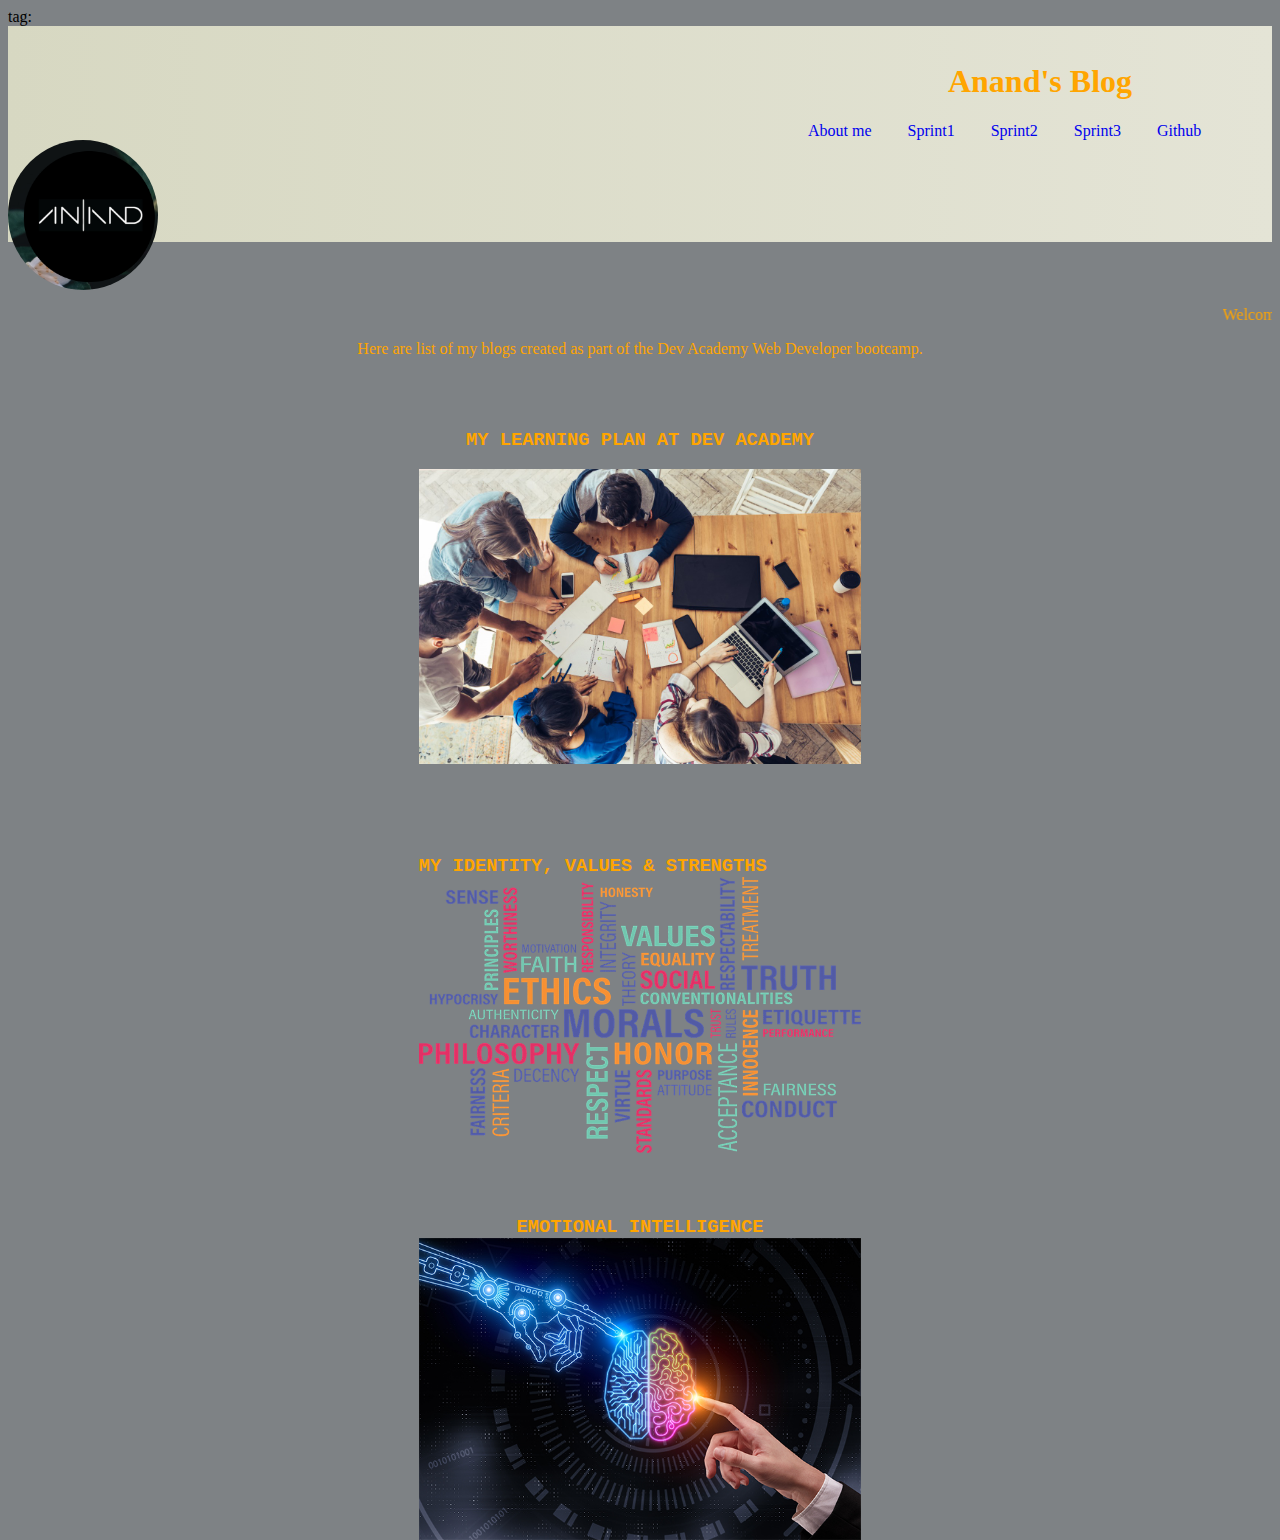
==== index.html @ 1e3aa9fe "updated blog" ====
<html>

<head>

  <title>Anand's blog</title>


  <style>
    p {
      color: orange;
    }

    h1 {
      text-align: center;
      color:orange;
    }

    p {
      text-align: center;
    }

    body {
      background-color: rgb(126, 130, 133);
    }

    .image-cropper {
      width: 150px;
      height: 150px;
      position: relative;
      overflow: hidden;
      border-radius: 50%;
    }

    .profile-pic {
      display: inline;
      margin: 0 auto;
      margin-left: 0%;
      height: 100%;
      width: auto;
    }

    .navigation {
      background: linear-gradient(to right, rgb(215, 216, 194), rgb(228, 228, 214));
      padding: 1rem 0 2rem 0;
      position: static;
      top: 0px;
      left: 0px;
      width: 100%;
      height: 19%;
    }

    .navigationgroup {
      padding-left: 50rem;
    }

    h1 {
      font: Optima, sans-serif;
      text-align: center;
    }

    div {
      display: block;
    }

    a {
      color: black text-decoration-color: transparent;
      margin-right: 2em;
      transition: text-decoration-color500ms;
      cursor: pointer;
    }

    h3 {

      text-align: center;
      color: orange;
      font-family: 'Courier New', monospace;
    } 

    .center {
      display: flex;
      margin-left: auto;
      margin-right: auto;
      width: 35%;
    }
  </style>

<body>

  <BODY> tag: <STYLE>
      A {
        text-decoration: none;
      }
    </STYLE>
    <div class="navigation">
      <div class="navigationgroup">
        <h1><b> Anand's Blog </b> </h1>

        <a href="about.html">
          <span class=""> About me</span>
        </a>
        <a href="#">
          <span class="">Sprint1</span>
        </a>
        <a href="sprint1-technical.html">
          <span class=""> Sprint2 </span>
        </a>
        <a href="sprint2-technical.html">
          <span class=""> Sprint3 </span>
        </a>

        <a href="https://github.com/anandghyar">
          <span class="">Github</span>
        </a>
      </div>
      <div class="image-cropper">
        <img src="anand.png"" alt=" avatar" class="profile-pic">
      </div>

      <p> <marquee>Welcome to my blog.</marquee></p>
      <p> Here are list of my blogs created as part of the Dev Academy Web Developer bootcamp.</p>
      <br> </br>
      <a>
        <h3> MY LEARNING PLAN AT DEV ACADEMY</h3>
      </a>
      <div class="image">
        <img src="Learning plan.jpeg" alt="Learning plan" class="center">
      </div>
      <br> </br>
      <br> </br>
      <a class="center">
        <h3> MY IDENTITY, VALUES & STRENGTHS
      </a>
      <img src="identity.png" alt="identity values and strength" class="center">
      <br> </br>
      

        <h3> EMOTIONAL INTELLIGENCE
      </a>
      <img src= "emotional intelligence.jpeg" alt="emotional intelligence" class="center">
      </h3>
  </body>















  </html>
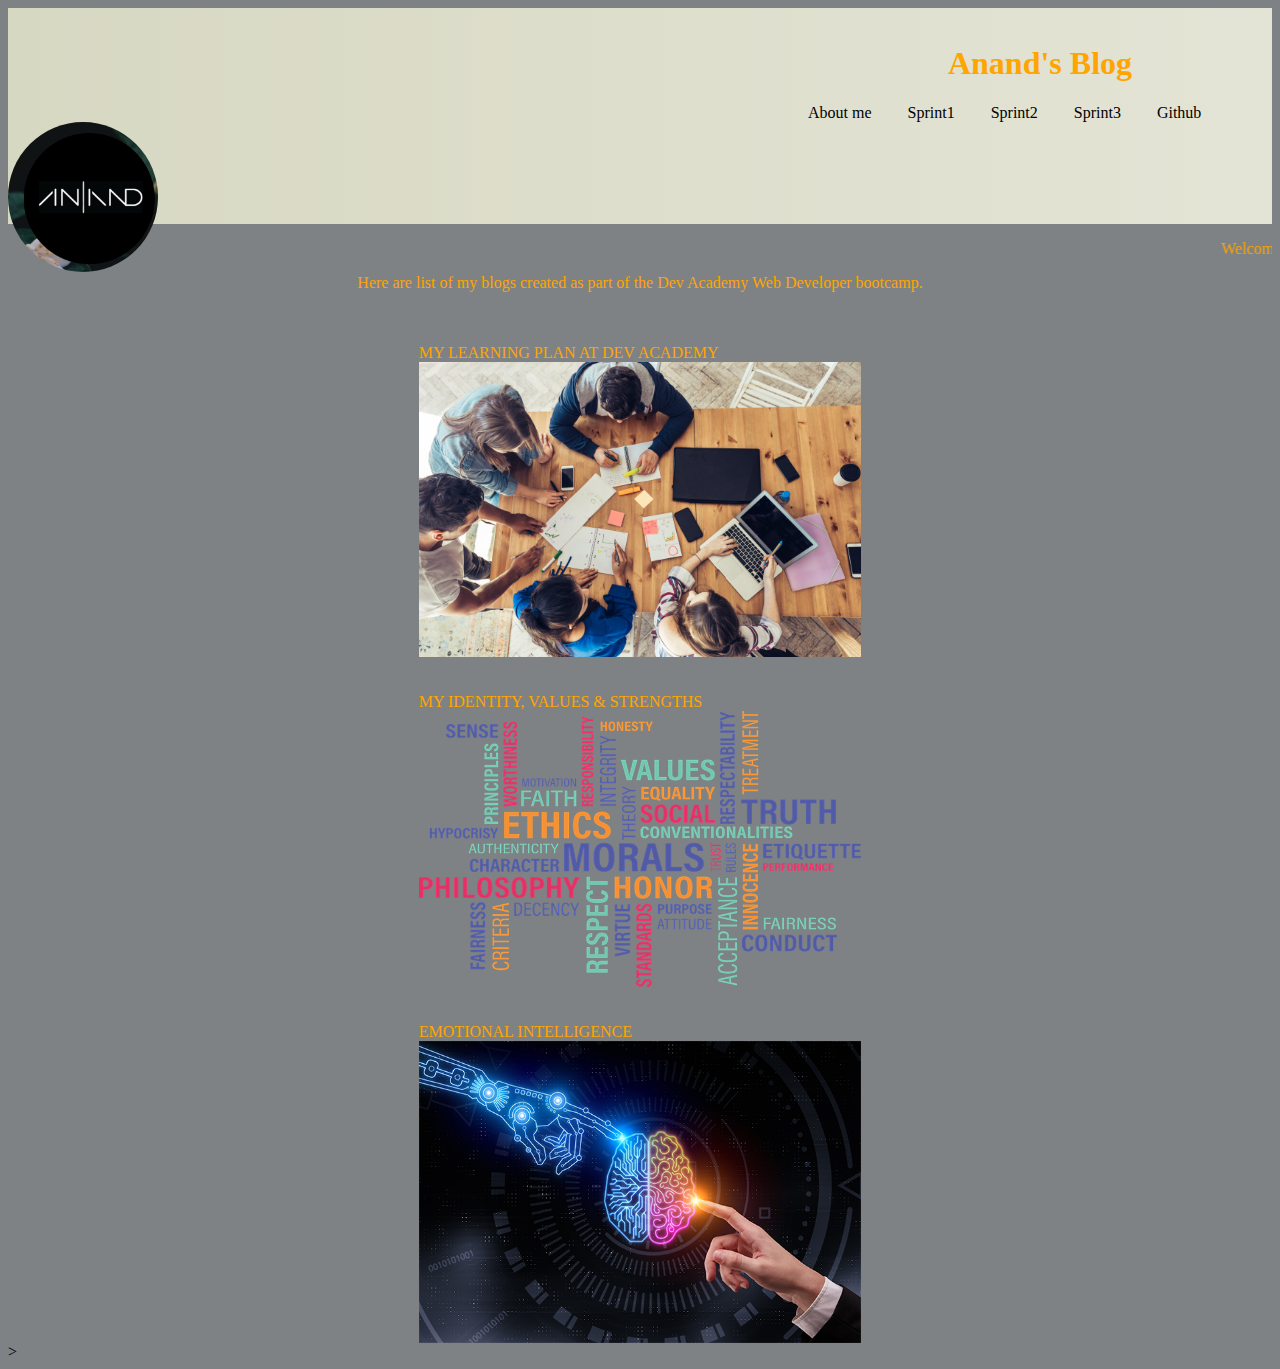
==== commit ac978445: "updated blog" ====
--- a/index.html
+++ b/index.html
@@ -1,5 +1,4 @@
 <html>
-
 <head>
 
   <title>Anand's blog</title>
@@ -8,15 +7,13 @@
   <style>
     p {
       color: orange;
+      text-align: center;
     }
 
     h1 {
       text-align: center;
-      color:orange;
-    }
-
-    p {
-      text-align: center;
+      color: orange;
+      font: Optima, sans-serif;
     }
 
     body {
@@ -53,28 +50,21 @@
       padding-left: 50rem;
     }
 
-    h1 {
-      font: Optima, sans-serif;
-      text-align: center;
-    }
-
     div {
       display: block;
     }
-
+    .EQ{
+  color: orange;
+  text-align: center;
+  align-items: center;
+}
     a {
-      color: black text-decoration-color: transparent;
+      color: black;
+      text-decoration-color: transparent;
       margin-right: 2em;
       transition: text-decoration-color500ms;
       cursor: pointer;
     }
-
-    h3 {
-
-      text-align: center;
-      color: orange;
-      font-family: 'Courier New', monospace;
-    } 
 
     .center {
       display: flex;
@@ -84,13 +74,6 @@
     }
   </style>
 
-<body>
-
-  <BODY> tag: <STYLE>
-      A {
-        text-decoration: none;
-      }
-    </STYLE>
     <div class="navigation">
       <div class="navigationgroup">
         <h1><b> Anand's Blog </b> </h1>
@@ -107,7 +90,6 @@
         <a href="sprint2-technical.html">
           <span class=""> Sprint3 </span>
         </a>
-
         <a href="https://github.com/anandghyar">
           <span class="">Github</span>
         </a>
@@ -115,43 +97,32 @@
       <div class="image-cropper">
         <img src="anand.png"" alt=" avatar" class="profile-pic">
       </div>
-
-      <p> <marquee>Welcome to my blog.</marquee></p>
+      </div>
+      <p>
+        <marquee>Welcome to my blog.</marquee>
+      </p>
       <p> Here are list of my blogs created as part of the Dev Academy Web Developer bootcamp.</p>
       <br> </br>
-      <a>
-        <h3> MY LEARNING PLAN AT DEV ACADEMY</h3>
+      <a class="center" href="mylearning.html">
+        <span class="EQ"> MY LEARNING PLAN AT DEV ACADEMY </span>
       </a>
       <div class="image">
         <img src="Learning plan.jpeg" alt="Learning plan" class="center">
       </div>
       <br> </br>
+      <a class="center" href="values.html">
+          <span class="EQ"> MY IDENTITY, VALUES & STRENGTHS</span>
+      </a>
+      <div class="image">
+      <img src="identity.png" alt="identity values and strength" class="center">
+      </div>
       <br> </br>
-      <a class="center">
-        <h3> MY IDENTITY, VALUES & STRENGTHS
+      <a class="center" href="EQvsIQ.html">
+        <span class="EQ"> EMOTIONAL INTELLIGENCE </span>
       </a>
-      <img src="identity.png" alt="identity values and strength" class="center">
-      <br> </br>
-      
-
-        <h3> EMOTIONAL INTELLIGENCE
-      </a>
-      <img src= "emotional intelligence.jpeg" alt="emotional intelligence" class="center">
-      </h3>
-  </body>
-
-
-
-
-
-
-
-
-
-
-
-
-
-
-
-  </html>+      <div class="image">
+      <img src="emotional intelligence.jpeg" alt="emotional intelligence" class="center">
+      </div>
+  
+</head>>
+</html>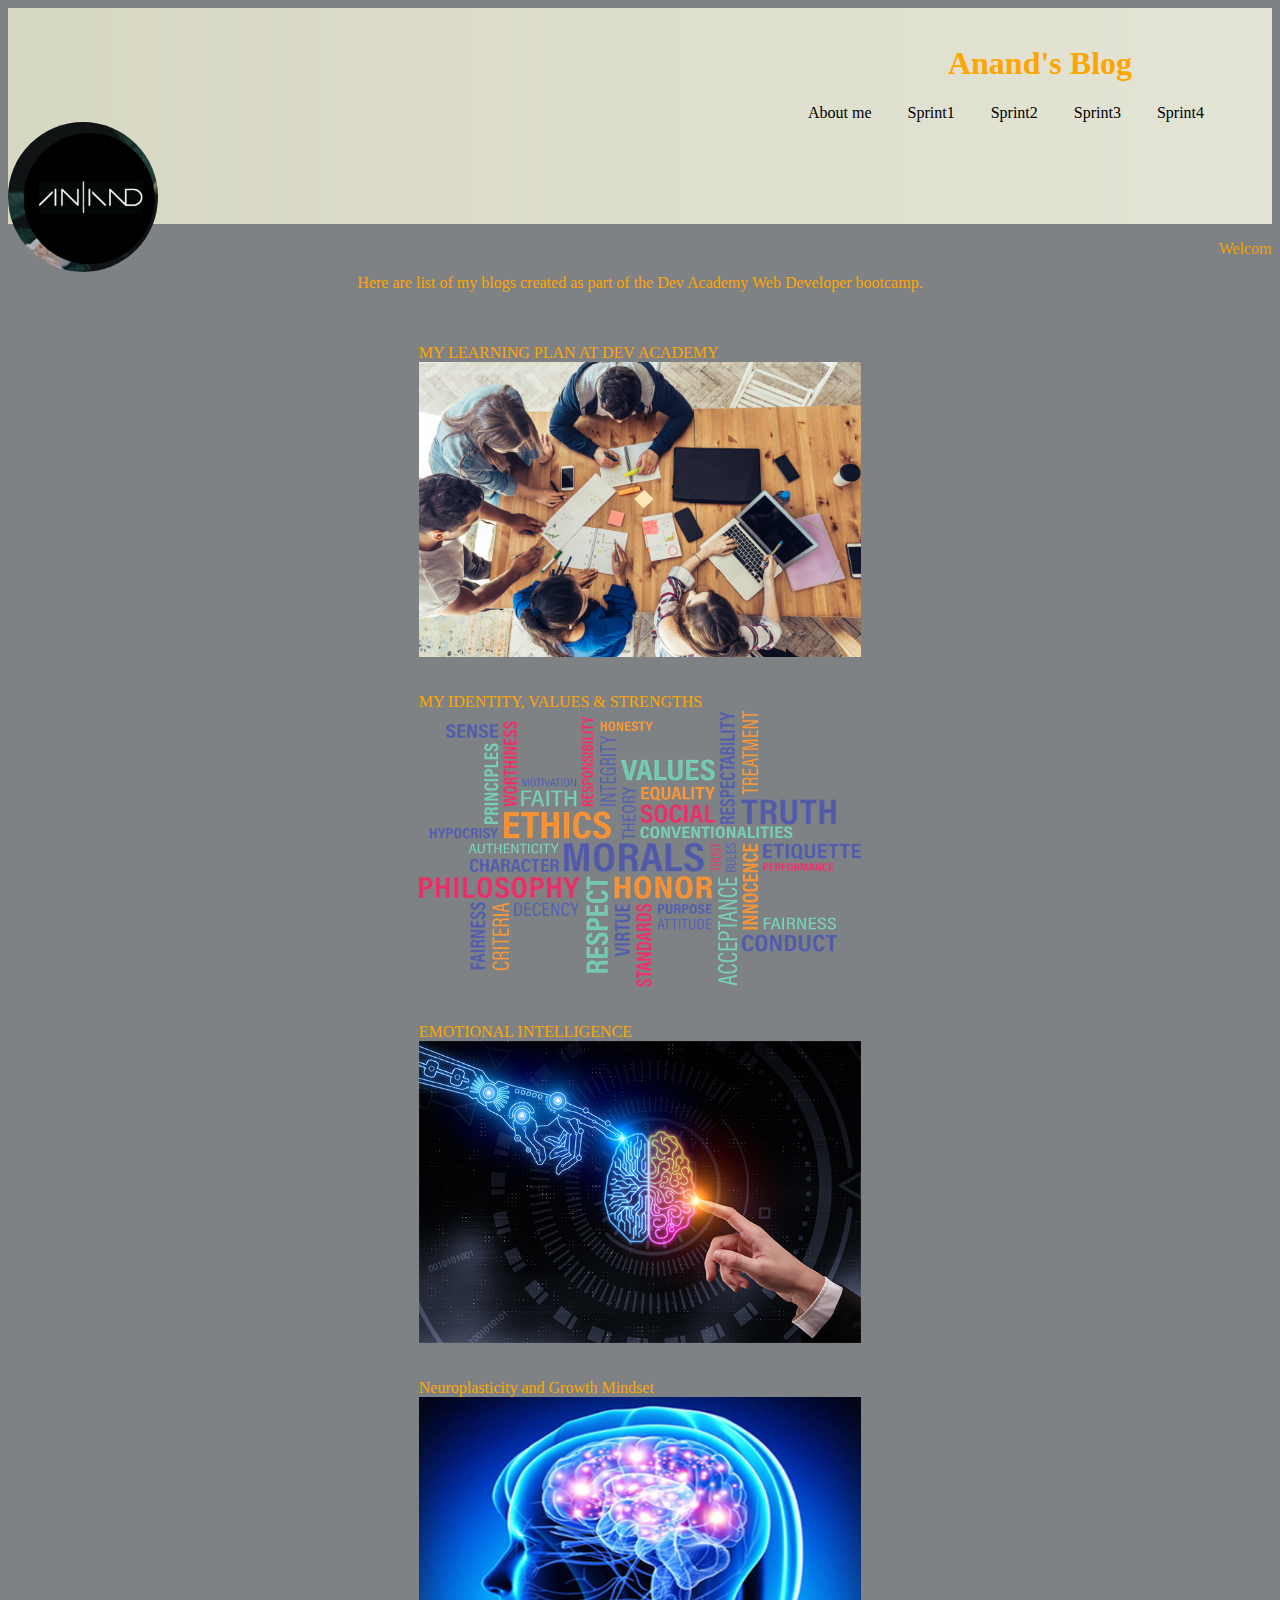
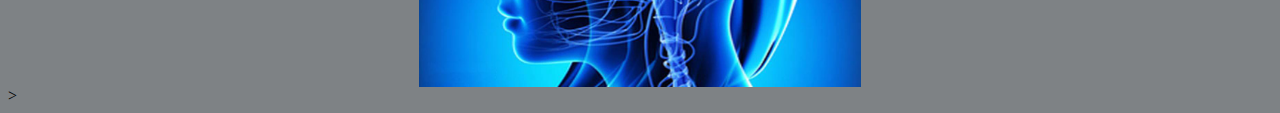
==== commit cdaaa9d5: "sprint4" ====
--- a/index.html
+++ b/index.html
@@ -90,8 +90,8 @@
         <a href="sprint2-technical.html">
           <span class=""> Sprint3 </span>
         </a>
-        <a href="https://github.com/anandghyar">
-          <span class="">Github</span>
+        <a href="sprint4-technical.html">
+          <span class="">Sprint4</span>
         </a>
       </div>
       <div class="image-cropper">
@@ -116,13 +116,26 @@
       <div class="image">
       <img src="identity.png" alt="identity values and strength" class="center">
       </div>
-      <br> </br>
+        <br> 
+        </br>
       <a class="center" href="EQvsIQ.html">
         <span class="EQ"> EMOTIONAL INTELLIGENCE </span>
       </a>
       <div class="image">
       <img src="emotional intelligence.jpeg" alt="emotional intelligence" class="center">
       </div>
-  
+        <br> 
+        </br>
+        <a class="center" href="growthmindset.html">
+          <span class="EQ"> Neuroplasticity and Growth Mindset </span>
+      </a>
+      <div class="image">
+        <img src="growthmindset.jpeg" alt="growthmindset" class="center">
+        </div>
+
+
+
+
+
 </head>>
 </html>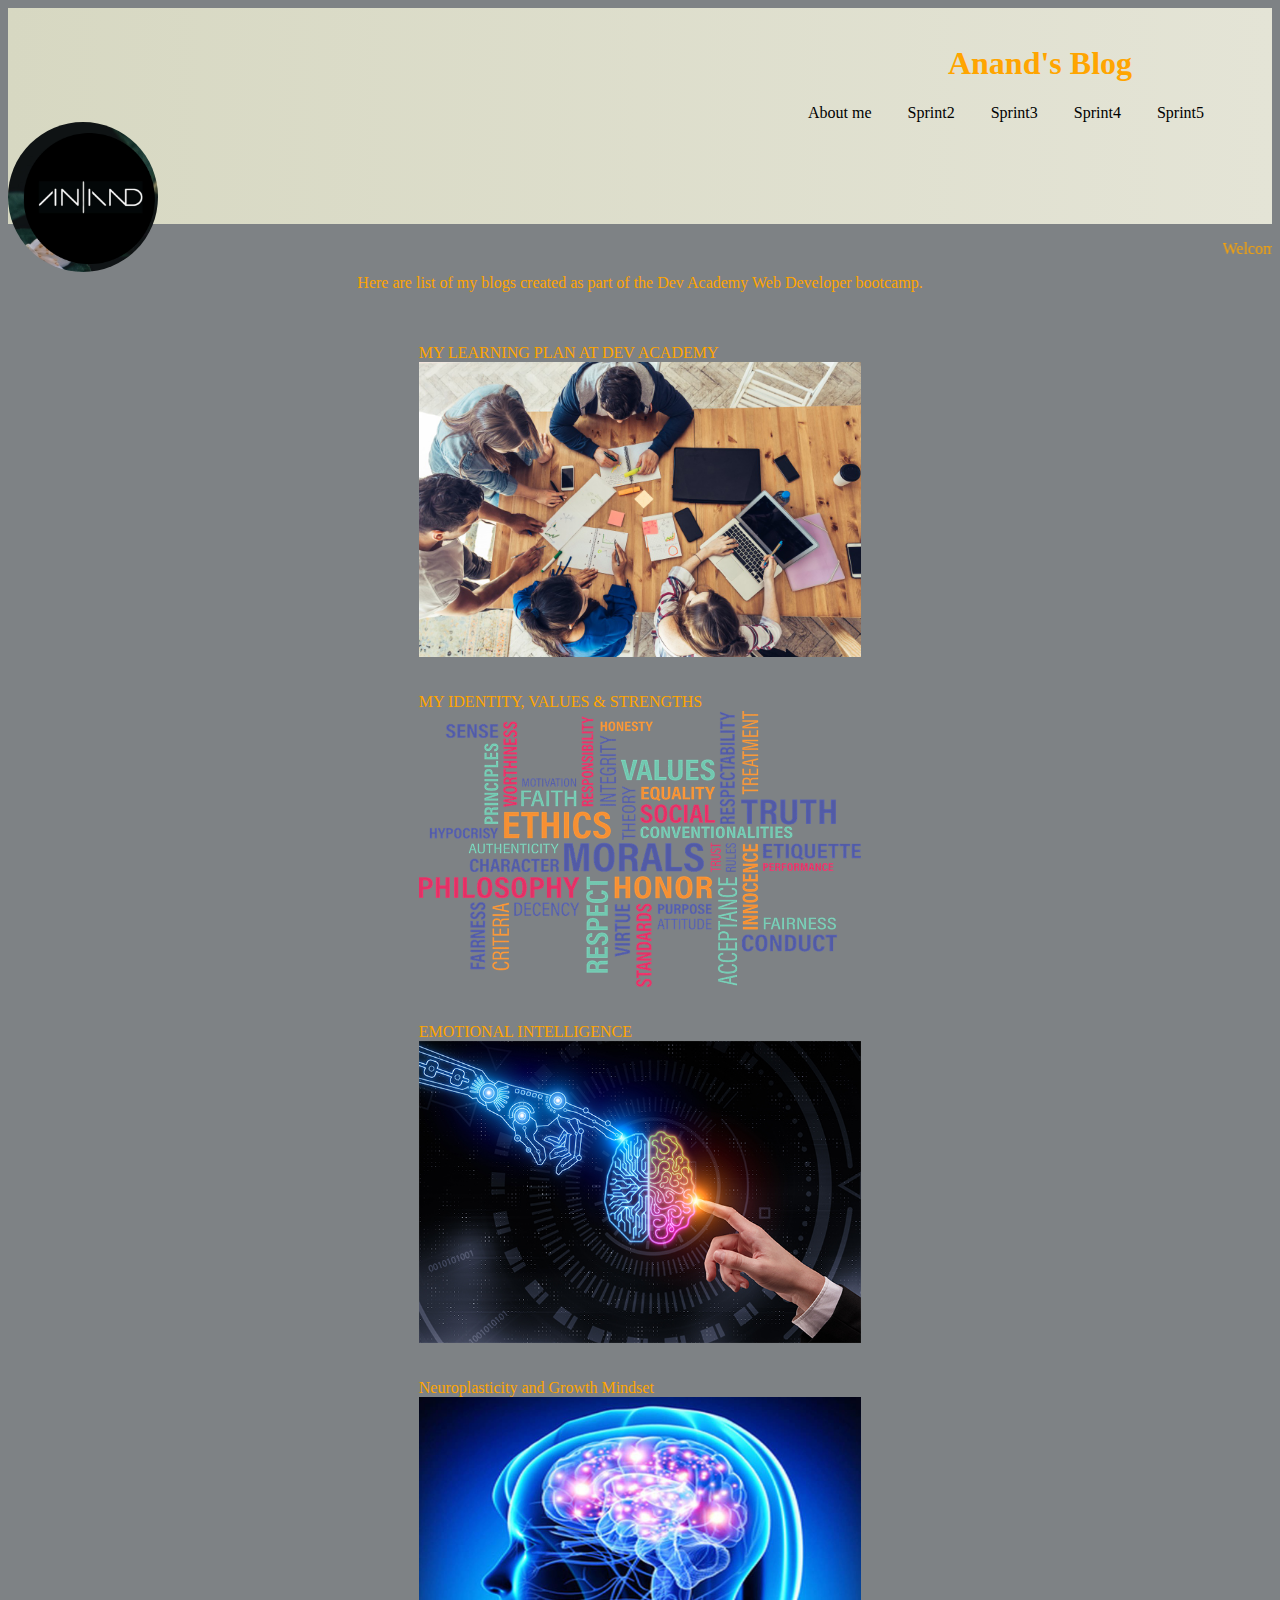
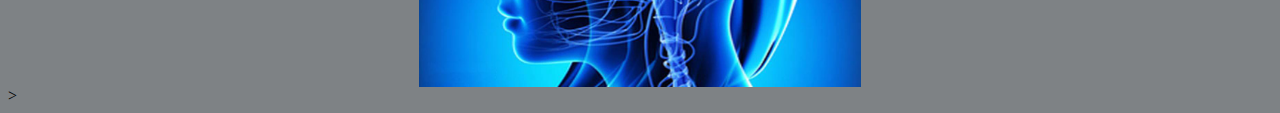
==== commit 220fc9af: "culturalblog" ====
--- a/index.html
+++ b/index.html
@@ -81,9 +81,7 @@
         <a href="about.html">
           <span class=""> About me</span>
         </a>
-        <a href="#">
-          <span class="">Sprint1</span>
-        </a>
+        
         <a href="sprint1-technical.html">
           <span class=""> Sprint2 </span>
         </a>
@@ -92,6 +90,9 @@
         </a>
         <a href="sprint4-technical.html">
           <span class="">Sprint4</span>
+        </a>
+        <a href="Foundations Reflection.html">
+          <span class="">Sprint5</span>
         </a>
       </div>
       <div class="image-cropper">
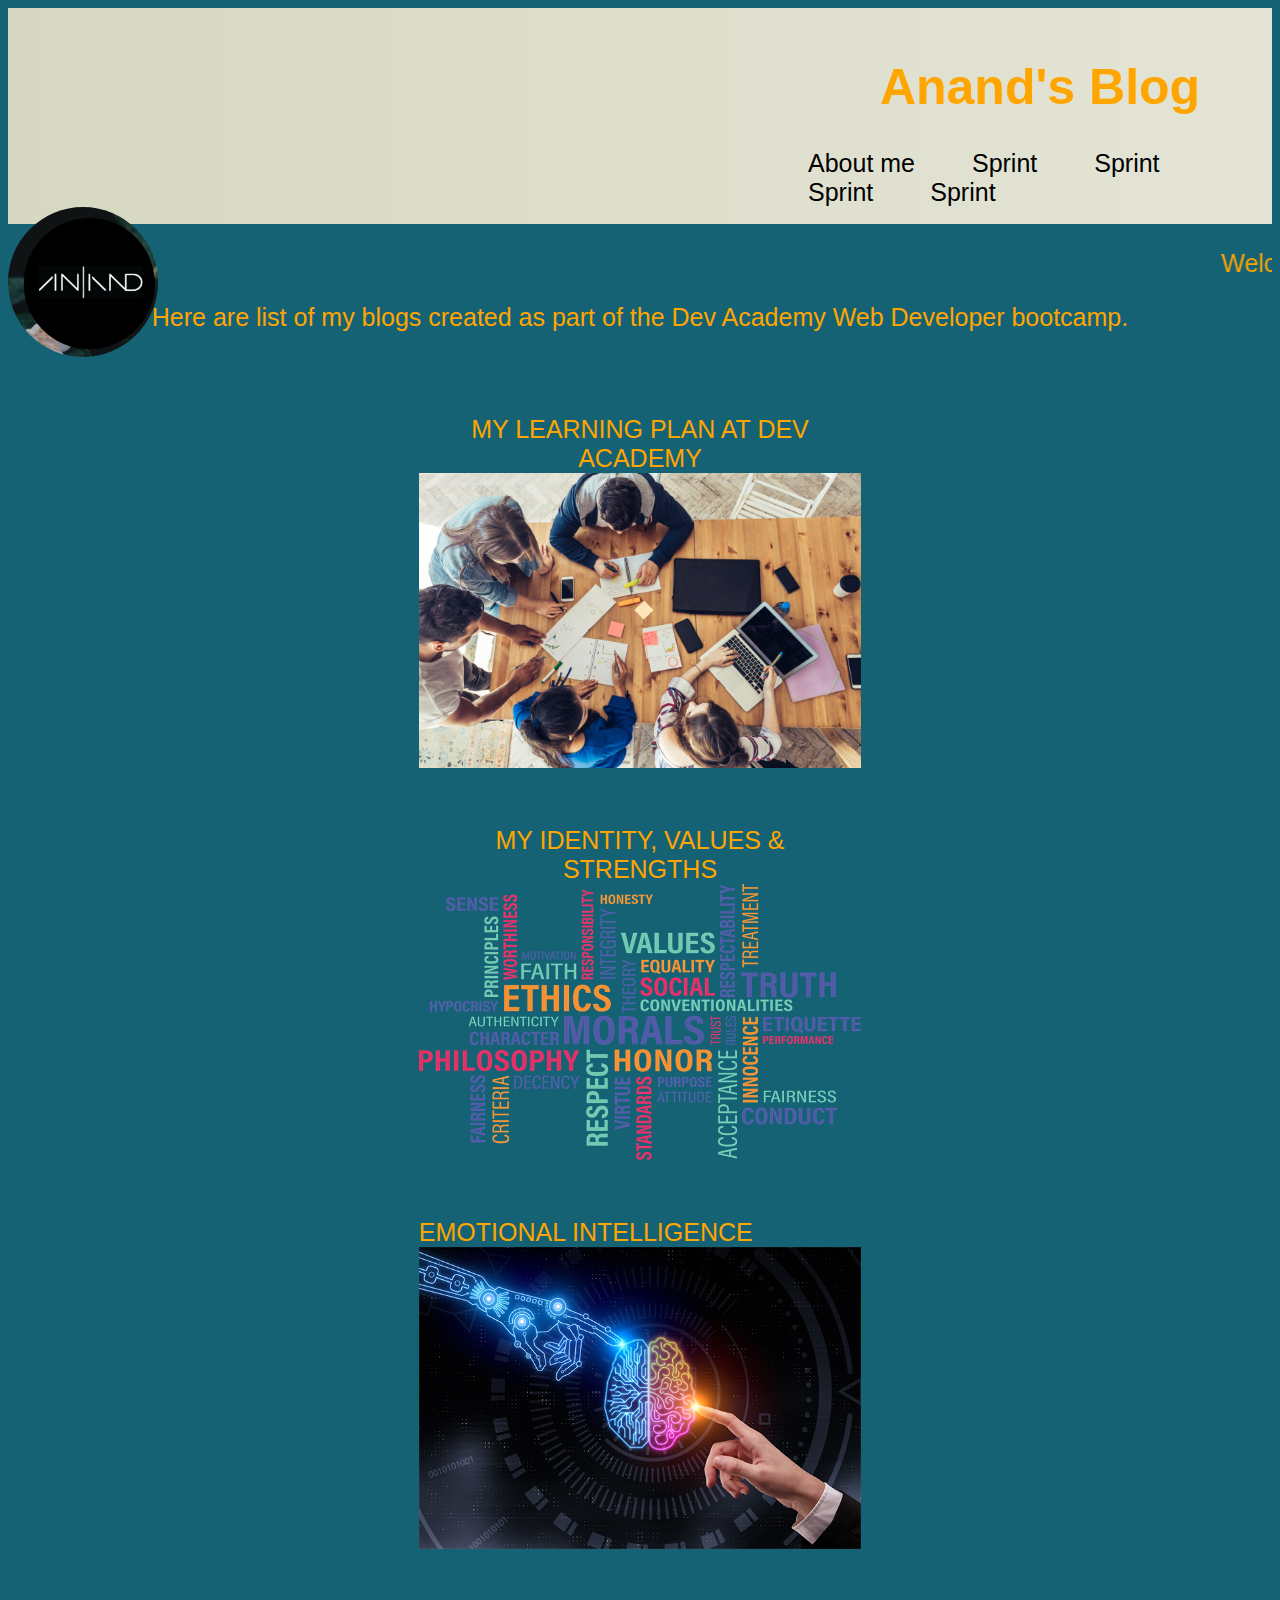
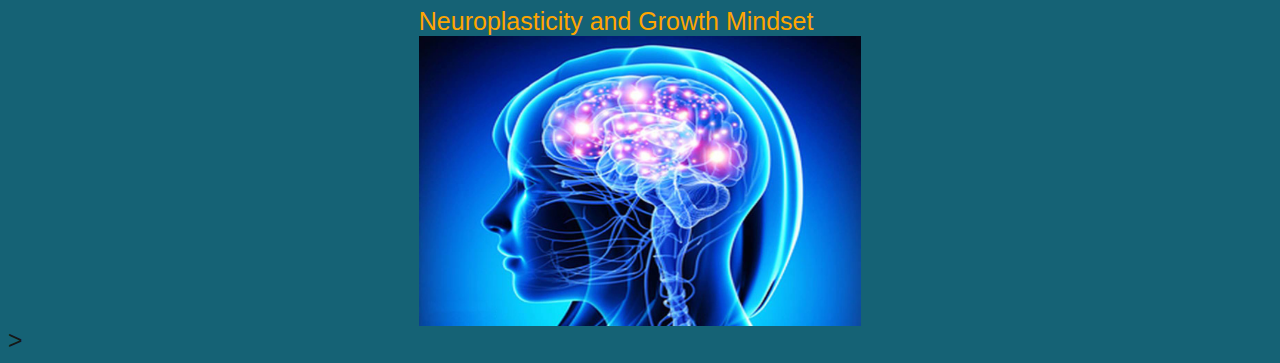
==== commit 02973246: "add media query and meta tag" ====
--- a/index.html
+++ b/index.html
@@ -3,76 +3,13 @@
 
   <title>Anand's blog</title>
 
+  <meta http-equiv="Content-Type" content="text/html; charset=utf-8">
 
-  <style>
-    p {
-      color: orange;
-      text-align: center;
-    }
 
-    h1 {
-      text-align: center;
-      color: orange;
-      font: Optima, sans-serif;
-    }
+  <link rel="stylesheet" href="main.css" type="text/css">
+  
 
-    body {
-      background-color: rgb(126, 130, 133);
-    }
-
-    .image-cropper {
-      width: 150px;
-      height: 150px;
-      position: relative;
-      overflow: hidden;
-      border-radius: 50%;
-    }
-
-    .profile-pic {
-      display: inline;
-      margin: 0 auto;
-      margin-left: 0%;
-      height: 100%;
-      width: auto;
-    }
-
-    .navigation {
-      background: linear-gradient(to right, rgb(215, 216, 194), rgb(228, 228, 214));
-      padding: 1rem 0 2rem 0;
-      position: static;
-      top: 0px;
-      left: 0px;
-      width: 100%;
-      height: 19%;
-    }
-
-    .navigationgroup {
-      padding-left: 50rem;
-    }
-
-    div {
-      display: block;
-    }
-    .EQ{
-  color: orange;
-  text-align: center;
-  align-items: center;
-}
-    a {
-      color: black;
-      text-decoration-color: transparent;
-      margin-right: 2em;
-      transition: text-decoration-color500ms;
-      cursor: pointer;
-    }
-
-    .center {
-      display: flex;
-      margin-left: auto;
-      margin-right: auto;
-      width: 35%;
-    }
-  </style>
+  
 
     <div class="navigation">
       <div class="navigationgroup">
@@ -83,16 +20,16 @@
         </a>
         
         <a href="sprint1-technical.html">
-          <span class=""> Sprint2 </span>
+          <span class=""> Sprint </span>
         </a>
         <a href="sprint2-technical.html">
-          <span class=""> Sprint3 </span>
+          <span class=""> Sprint </span>
         </a>
         <a href="sprint4-technical.html">
-          <span class="">Sprint4</span>
+          <span class="">Sprint</span>
         </a>
         <a href="Foundations Reflection.html">
-          <span class="">Sprint5</span>
+          <span class="">Sprint</span>
         </a>
       </div>
       <div class="image-cropper">
--- a/main.css
+++ b/main.css
@@ -0,0 +1,114 @@
+
+
+    p {
+      color: orange;
+      text-align: center;
+    }
+
+    h1 {
+      text-align: center;
+      color: orange;
+      font: Optima, sans-serif;
+    }
+
+    body {
+      background-color: rgb(126, 130, 133);
+    }
+    
+
+    .image-cropper {
+      width: 150px;
+      height: 150px;
+      position: relative;
+      overflow: hidden;
+      border-radius: 50%;
+    }
+
+    .profile-pic {
+      display: inline;
+      margin: 0 auto;
+      margin-left: 0%;
+      height: 100%;
+      width: auto;
+    }
+
+    .navigation {
+      background: linear-gradient(to right, rgb(215, 216, 194), rgb(228, 228, 214));
+      padding: 1rem 0 2rem 0;
+      position: static;
+      top: 0px;
+      left: 0px;
+      width: 100%;
+      height: 19%;
+    }
+
+    .navigationgroup {
+      padding-left: 50rem;
+    }
+
+    div {
+      display: block;
+    }
+    .EQ{
+  color: orange;
+  text-align: center;
+  align-items: center;
+}
+    a {
+      color: black;
+      text-decoration-color: transparent;
+      margin-right: 2em;
+      transition: text-decoration-color500ms;
+      cursor: pointer;
+    }
+
+    .center {
+      display: flex;
+      margin-left: auto;
+      margin-right: auto;
+      width: 35%;
+    }
+ 
+    @media (min-width: 320px) {
+      body{
+        background-color: rgb(160, 115, 122);
+        font-family: 'Trebuchet MS', 'Lucida Sans Unicode', 'Lucida Grande', 'Lucida Sans', Arial, sans-serif;
+        font-size: medium;
+      }
+      .navigation {
+        float: none;
+        width: 100%;
+      }
+      .column {
+        width: 100%;
+      }
+      div.example {
+        font-size: 30px;
+      }
+      div.example {
+        font-size: 80px;
+      }
+    }
+
+    @media(min-width: 768px) {
+        body{
+          background-color:rgb(150, 137, 62);
+          font-family: cursive;
+          font-size: 20px;
+          color:hsl(256, 48%, 5%)
+        }
+        .row {
+          flex-direction: column;
+        }
+        .column {
+          flex: 50%;
+        }
+      
+    @media(min-width: 1024px) {
+            body{
+              background-color:rgb(21, 98, 117);
+              font-family: Arial, Helvetica, sans-serif;
+              font-size: 25px;
+              color:hsl(165, 9%, 9%)
+            }
+          }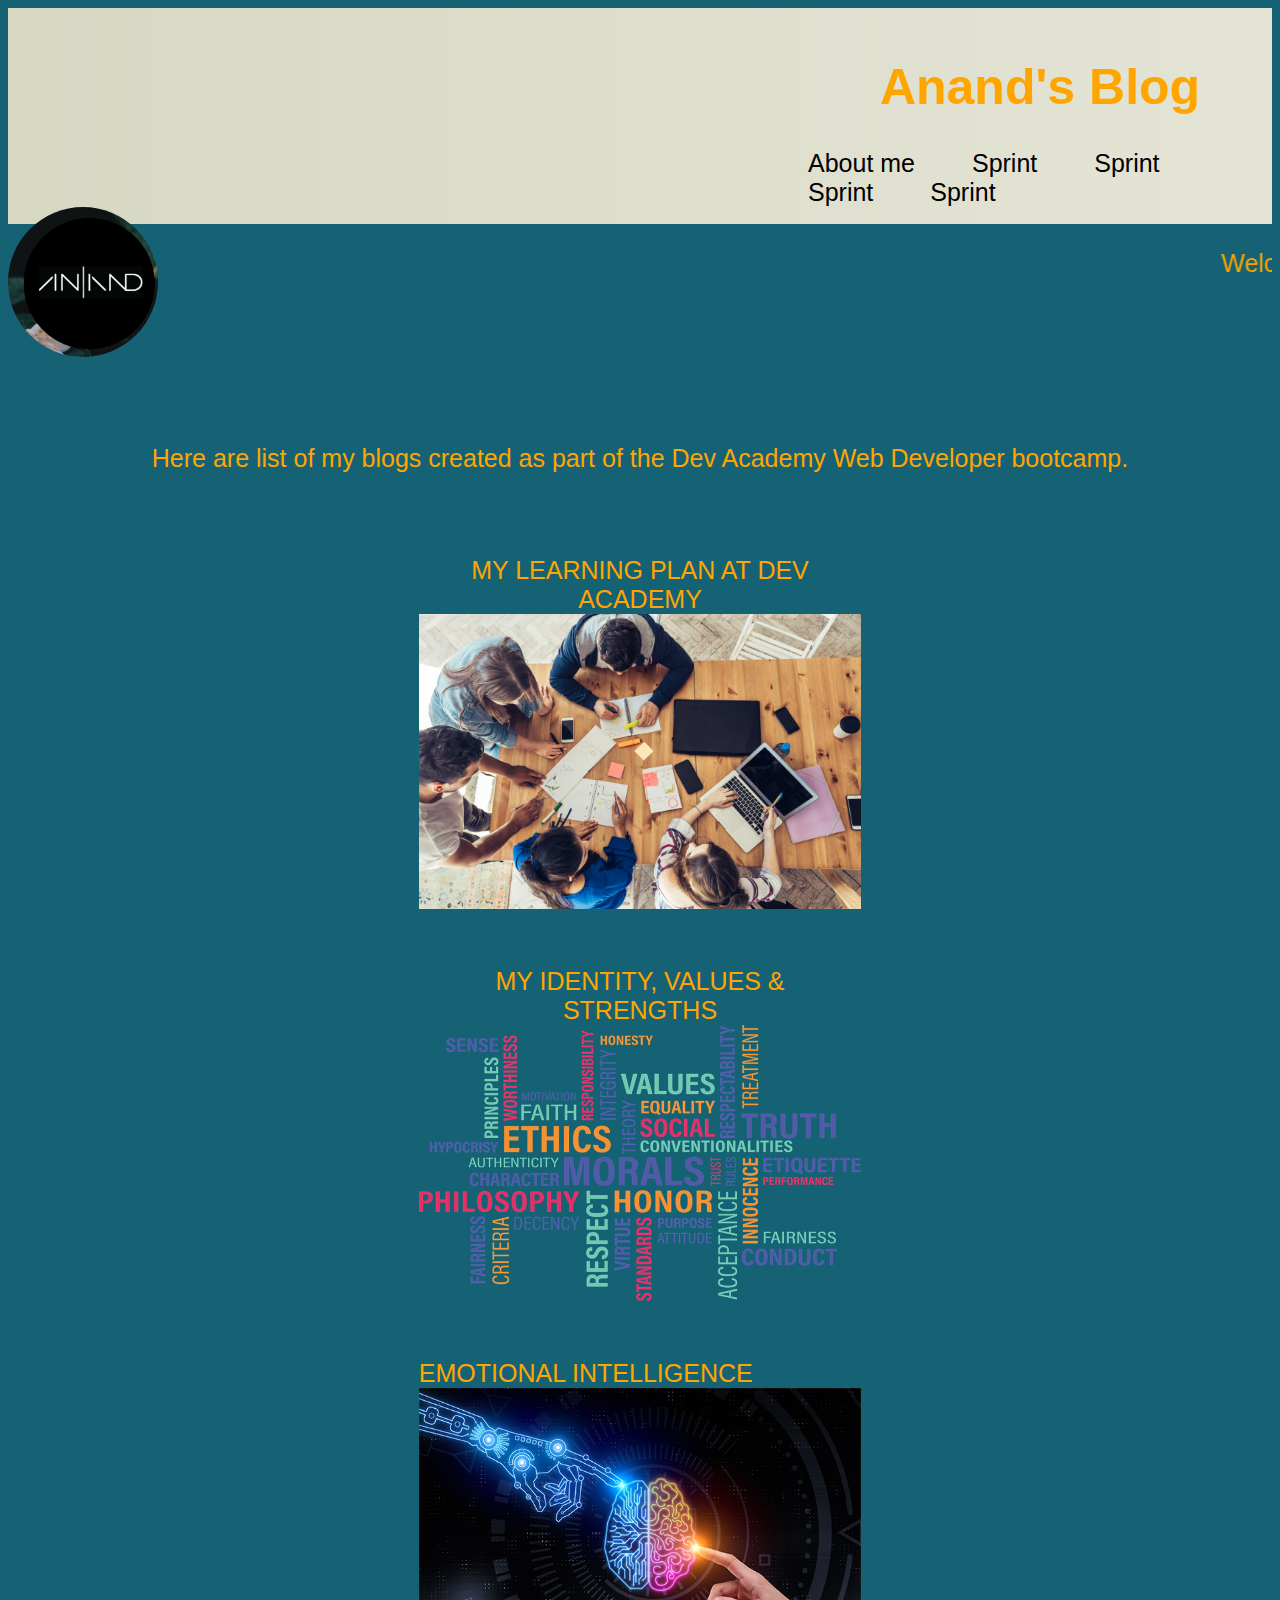
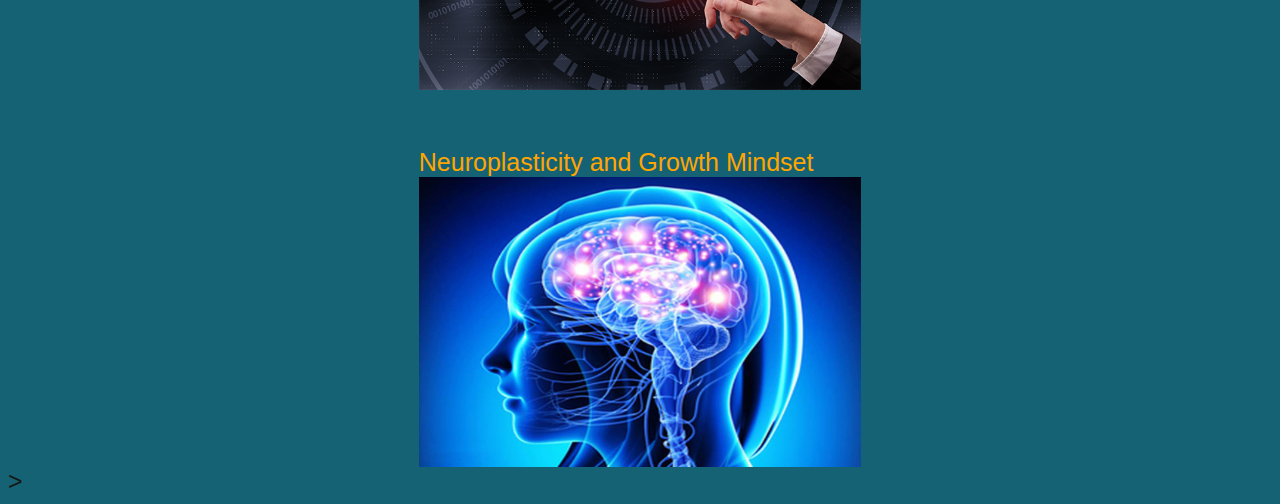
==== commit 66364f7c: "fond adjustment" ====
--- a/index.html
+++ b/index.html
@@ -39,6 +39,8 @@
       <p>
         <marquee>Welcome to my blog.</marquee>
       </p>
+      <br> </br>
+      <br> </br>
       <p> Here are list of my blogs created as part of the Dev Academy Web Developer bootcamp.</p>
       <br> </br>
       <a class="center" href="mylearning.html">
--- a/main.css
+++ b/main.css
@@ -111,4 +111,11 @@
               font-size: 25px;
               color:hsl(165, 9%, 9%)
             }
-          }+            .row {
+              flex-direction: column;
+            }
+            .column {
+              flex: 50%;
+            }
+          }
+        }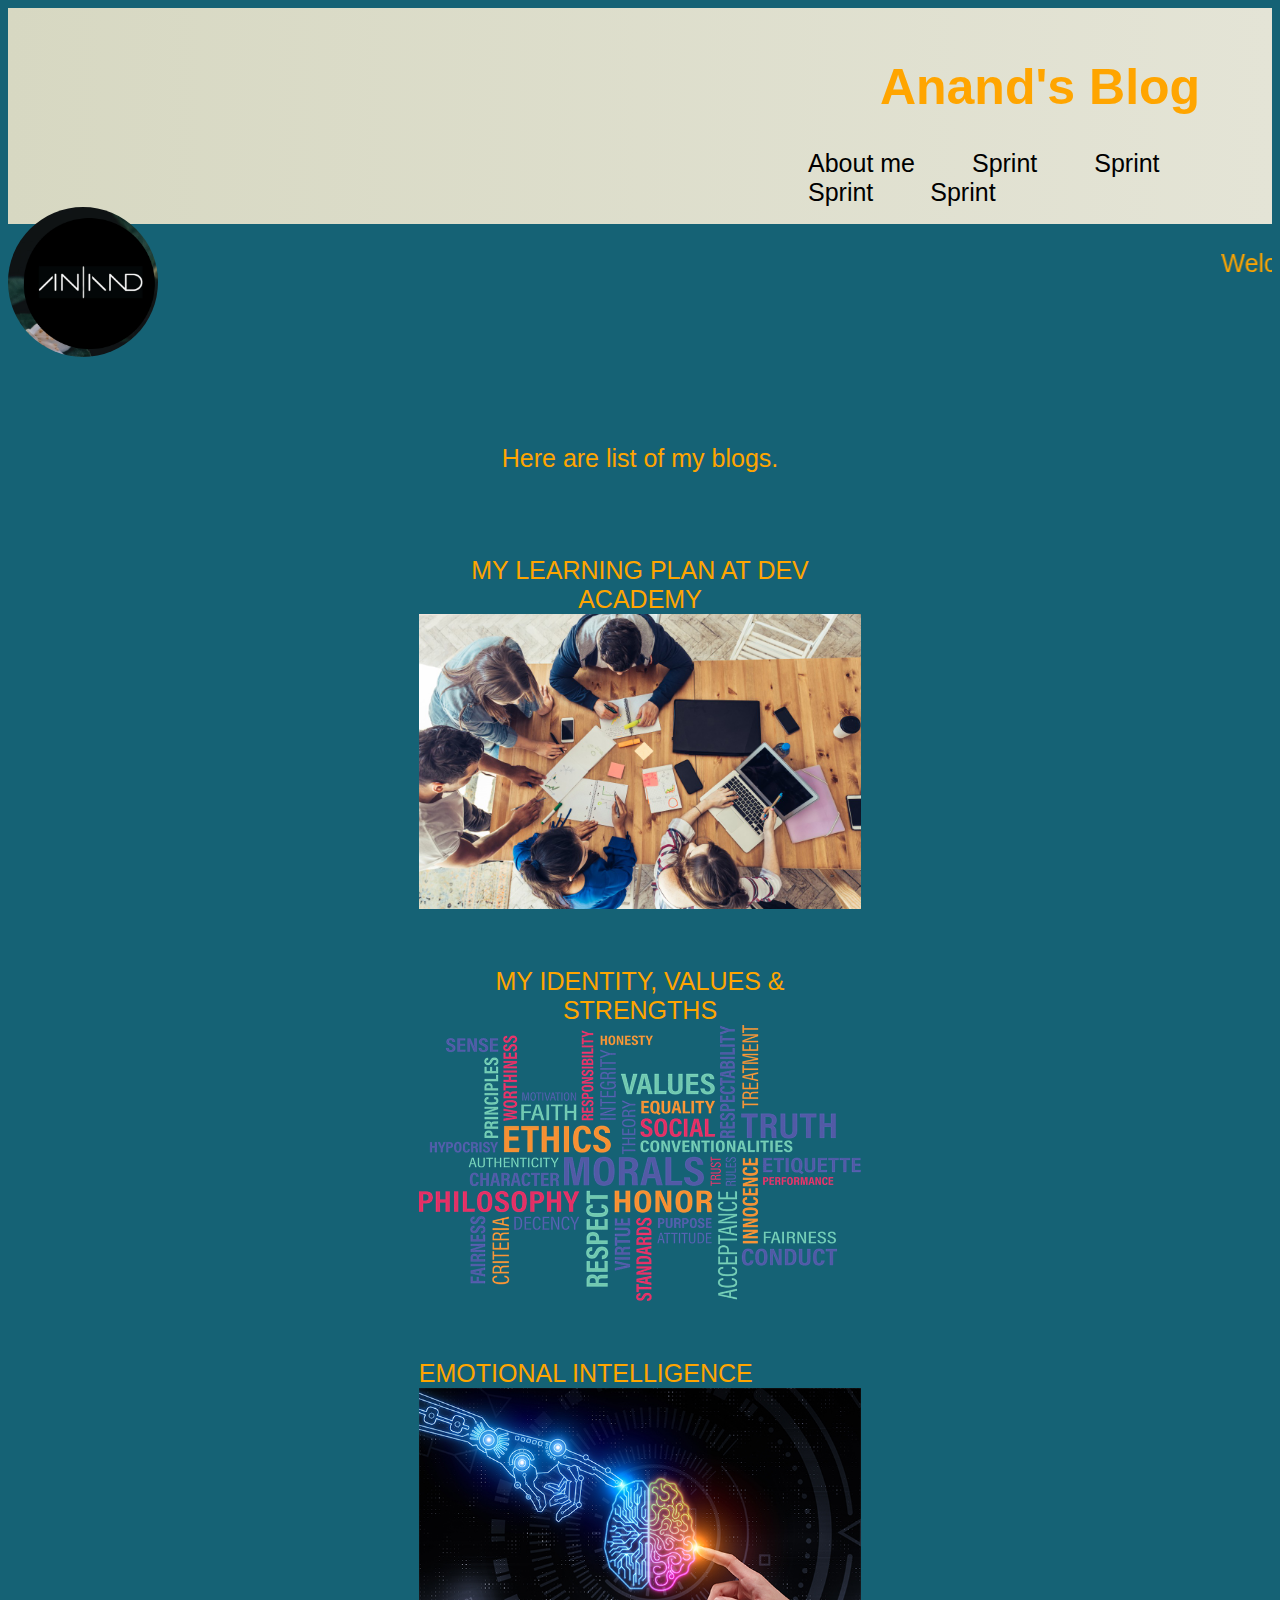
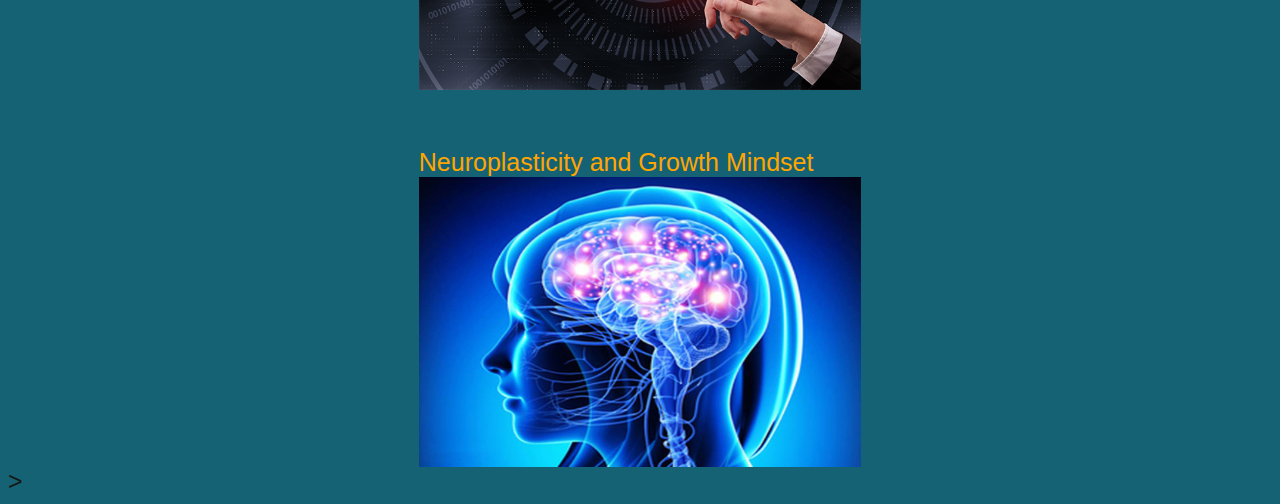
==== commit 7bbc0bb5: "fond adjustment" ====
--- a/index.html
+++ b/index.html
@@ -41,7 +41,7 @@
       </p>
       <br> </br>
       <br> </br>
-      <p> Here are list of my blogs created as part of the Dev Academy Web Developer bootcamp.</p>
+      <p> Here are list of my blogs.</p>
       <br> </br>
       <a class="center" href="mylearning.html">
         <span class="EQ"> MY LEARNING PLAN AT DEV ACADEMY </span>
